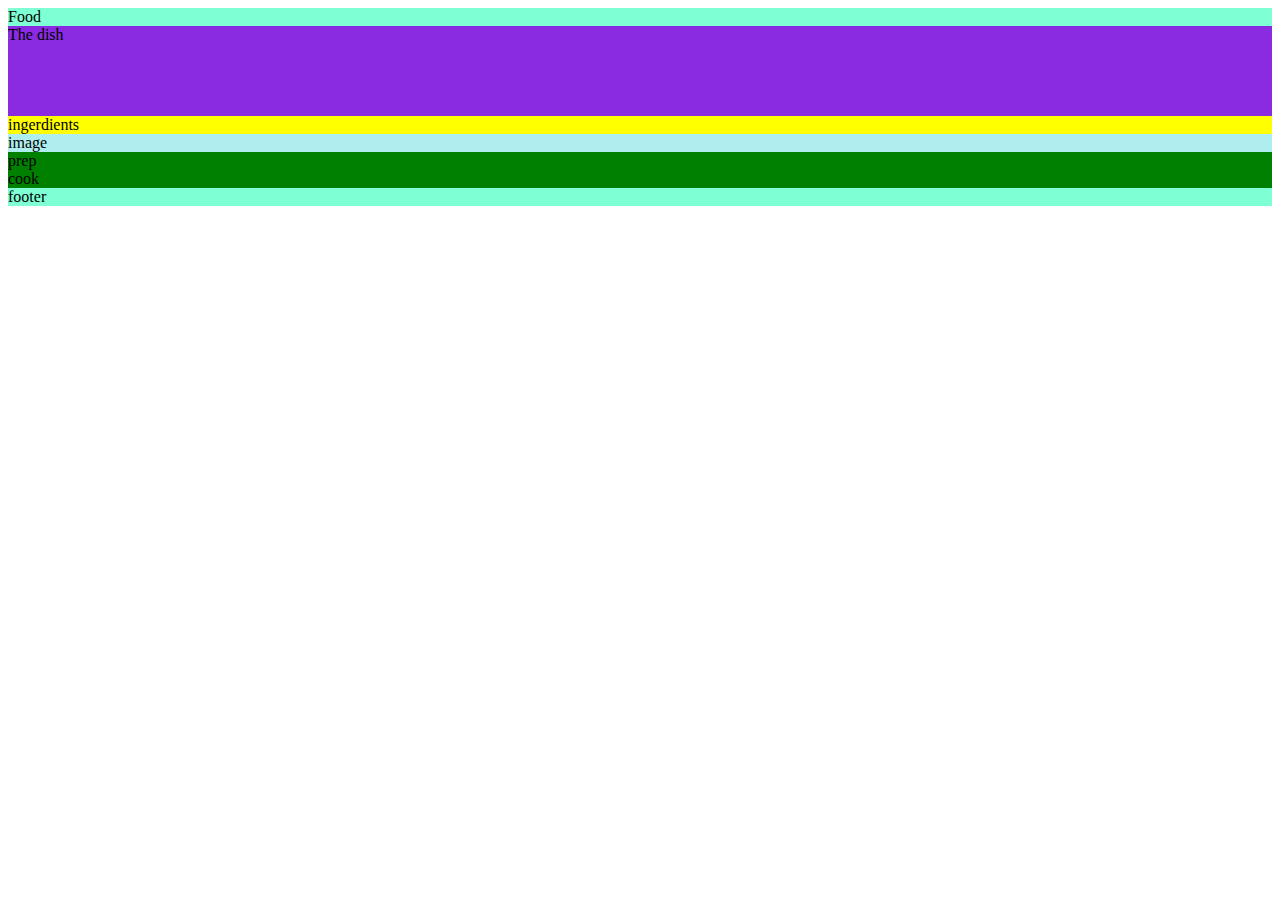
==== index02.html @ 11285060 "jeg prøvede fra bunden igen" ====
<!DOCTYPE html>
<html lang="en">
  <head>
    <meta charset="UTF-8" />
    <meta http-equiv="X-UA-Compatible" content="IE=edge" />
    <meta name="viewport" content="width=device-width, initial-scale=1.0" />
    <title>Document</title>
    <link rel="stylesheet" href="style02.css" />
  </head>
  <body>
    <main>
      <header>Food</header>

      <section>
        <article id="dish">The dish</article>

        <nav>
          <article id="ingredient">ingerdients</article>
          <div id="image">image</div>
        </nav>

        <aside>
          <div class="prep">prep</div>
          <div class="cook">cook</div>
        </aside>
      </section>
      <footer>footer</footer>
    </main>
  </body>
</html>
---- style02.css ----
main {
  background-color: aquamarine;
}

section {
  background-color: red;
  display: grid;
  grid-template-areas:
    "#dish #dish"
    "nav aside";
  grid-template-rows: 10vh;
}

nav {
  display: grid;
  grid-template-areas: "ingredient" "#image";
}

#dish {
  background-color: blueviolet;
}

#image {
  background-color: paleturquoise;
}

#ingredient {
  background-color: yellow;
}

aside {
  background-color: green;
  display: grid;
  grid-template-areas: "#prep" "#brais";
}

#footer {
  background-color: violet;
}
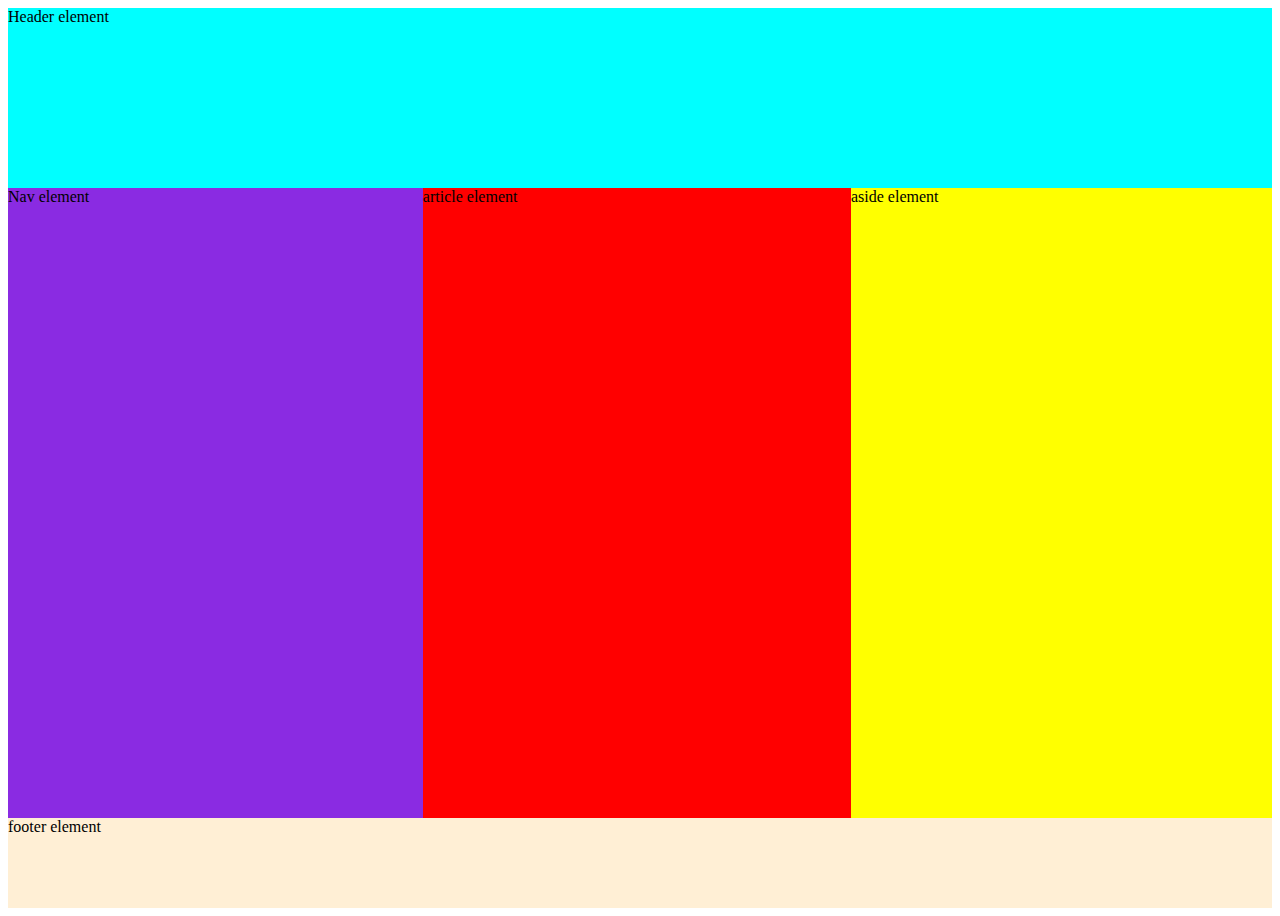
==== commit 43bed673: "jeg havde glemt grid-area" ====
--- a/index02.html
+++ b/index02.html
@@ -3,28 +3,17 @@
   <head>
     <meta charset="UTF-8" />
     <meta http-equiv="X-UA-Compatible" content="IE=edge" />
-    <meta name="viewport" content="width=device-width, initial-scale=1.0" />
+    <meta name="viewport" content="width=device-width>, initial-scale=1.0" />
     <title>Document</title>
     <link rel="stylesheet" href="style02.css" />
   </head>
   <body>
     <main>
-      <header>Food</header>
-
-      <section>
-        <article id="dish">The dish</article>
-
-        <nav>
-          <article id="ingredient">ingerdients</article>
-          <div id="image">image</div>
-        </nav>
-
-        <aside>
-          <div class="prep">prep</div>
-          <div class="cook">cook</div>
-        </aside>
-      </section>
-      <footer>footer</footer>
+      <header>Header element</header>
+      <nav>Nav element</nav>
+      <article>article element</article>
+      <aside>aside element</aside>
+      <footer>footer element</footer>
     </main>
   </body>
 </html>
--- a/style02.css
+++ b/style02.css
@@ -1,39 +1,46 @@
 main {
-  background-color: aquamarine;
+  display: grid;
+  grid-template-areas:
+    "header"
+    "nav"
+    "article"
+    "aside"
+    "footer";
+  grid-template-rows: 20vh 70vh 10vh;
 }
 
-section {
-  background-color: red;
-  display: grid;
-  grid-template-areas:
-    "#dish #dish"
-    "nav aside";
-  grid-template-rows: 10vh;
+@media (min-width: 800px) {
+  main {
+    display: grid;
+    grid-template-areas:
+      "header header header"
+      "nav article aside"
+      "footer footer footer";
+    grid-template-rows: 20vh 70vh 10vh;
+  }
+}
+
+header {
+  grid-area: header;
+  background-color: aqua;
 }
 
 nav {
-  display: grid;
-  grid-template-areas: "ingredient" "#image";
-}
-
-#dish {
+  grid-area: nav;
   background-color: blueviolet;
 }
 
-#image {
-  background-color: paleturquoise;
+article {
+  grid-area: article;
+  background-color: red;
 }
 
-#ingredient {
+aside {
+  grid-area: aside;
   background-color: yellow;
 }
 
-aside {
-  background-color: green;
-  display: grid;
-  grid-template-areas: "#prep" "#brais";
+footer {
+  grid-area: footer;
+  background-color: papayawhip;
 }
-
-#footer {
-  background-color: violet;
-}
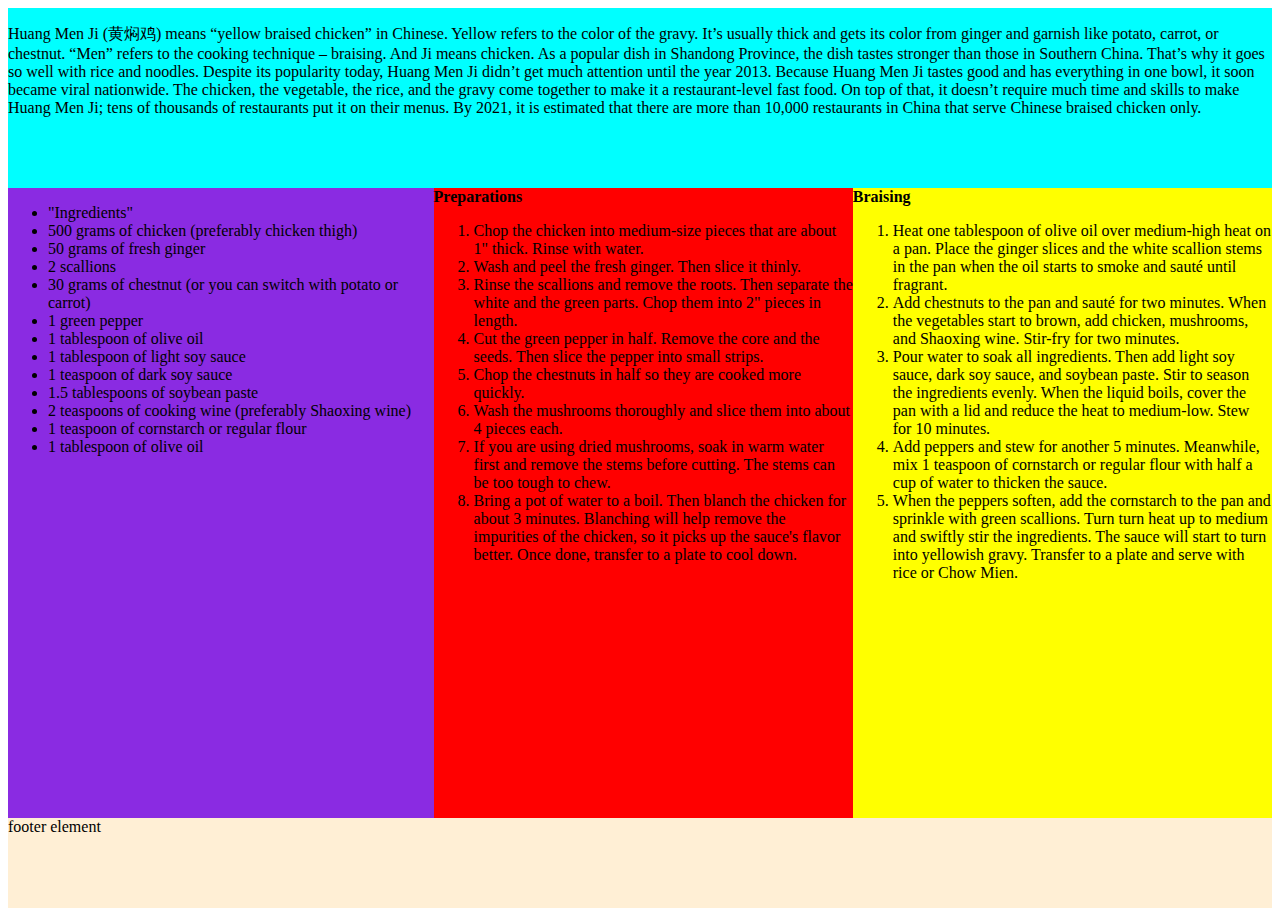
==== commit bd7d74c7: "Update index02.html" ====
--- a/index02.html
+++ b/index02.html
@@ -9,10 +9,116 @@
   </head>
   <body>
     <main>
-      <header>Header element</header>
-      <nav>Nav element</nav>
-      <article>article element</article>
-      <aside>aside element</aside>
+      <header>
+      <p>
+        Huang Men Ji (黄焖鸡) means “yellow braised chicken” in Chinese. Yellow
+        refers to the color of the gravy. It’s usually thick and gets its color
+        from ginger and garnish like potato, carrot, or chestnut. “Men” refers
+        to the cooking technique – braising. And Ji means chicken. As a popular
+        dish in Shandong Province, the dish tastes stronger than those in
+        Southern China. That’s why it goes so well with rice and noodles.
+        Despite its popularity today, Huang Men Ji didn’t get much attention
+        until the year 2013. Because Huang Men Ji tastes good and has everything
+        in one bowl, it soon became viral nationwide. The chicken, the
+        vegetable, the rice, and the gravy come together to make it a
+        restaurant-level fast food. On top of that, it doesn’t require much time
+        and skills to make Huang Men Ji; tens of thousands of restaurants put it
+        on their menus. By 2021, it is estimated that there are more than 10,000
+        restaurants in China that serve Chinese braised chicken only.
+      </p></header>
+
+
+      <nav>
+        <ul>
+          <li>"Ingredients"</li>
+          <li>500 grams of chicken (preferably chicken thigh)</li>
+          <li>50 grams of fresh ginger</li>
+          <li>2 scallions</li>
+          <li>
+            30 grams of chestnut (or you can switch with potato or carrot)
+          </li>
+          <li>1 green pepper</li>
+          <li>1 tablespoon of olive oil</li>
+          <li>1 tablespoon of light soy sauce</li>
+          <li>1 teaspoon of dark soy sauce</li>
+          <li>1.5 tablespoons of soybean paste</li>
+          <li>2 teaspoons of cooking wine (preferably Shaoxing wine)</li>
+          <li>1 teaspoon of cornstarch or regular flour</li>
+          <li>1 tablespoon of olive oil</li>
+        </ul>
+      </nav>
+
+      <article>
+            <b>Preparations</b>
+
+          
+            <ol>
+            <li>
+              Chop the chicken into medium-size pieces that are about 1" thick.
+              Rinse with water.
+            </li>
+            <li>Wash and peel the fresh ginger. Then slice it thinly.</li>
+            <li>
+              Rinse the scallions and remove the roots. Then separate the white
+              and the green parts. Chop them into 2" pieces in length.
+            </li>
+            <li>
+              Cut the green pepper in half. Remove the core and the seeds. Then
+              slice the pepper into small strips.
+            </li>
+            <li>Chop the chestnuts in half so they are cooked more quickly.</li>
+            <li>
+              Wash the mushrooms thoroughly and slice them into about 4 pieces
+              each.
+            </li>
+            <li>
+              If you are using dried mushrooms, soak in warm water first and
+              remove the stems before cutting. The stems can be too tough to
+              chew.
+            </li>
+            <li>
+              Bring a pot of water to a boil. Then blanch the chicken for about
+              3 minutes. Blanching will help remove the impurities of the
+              chicken, so it picks up the sauce's flavor better. Once done,
+              transfer to a plate to cool down.
+            </li>
+          </ol></div>
+      </article>
+
+      <aside> 
+      
+<b>Braising</b>
+          <ol>
+            <li>
+              Heat one tablespoon of olive oil over medium-high heat on a pan.
+              Place the ginger slices and the white scallion stems in the pan
+              when the oil starts to smoke and sauté until fragrant.
+            </li>
+            <li>
+              Add chestnuts to the pan and sauté for two minutes. When the
+              vegetables start to brown, add chicken, mushrooms, and Shaoxing
+              wine. Stir-fry for two minutes.
+            </li>
+            <li>
+              Pour water to soak all ingredients. Then add light soy sauce, dark
+              soy sauce, and soybean paste. Stir to season the ingredients
+              evenly. When the liquid boils, cover the pan with a lid and reduce
+              the heat to medium-low. Stew for 10 minutes.
+            </li>
+            <li>
+              Add peppers and stew for another 5 minutes. Meanwhile, mix 1
+              teaspoon of cornstarch or regular flour with half a cup of water
+              to thicken the sauce.
+            </li>
+            <li>
+              When the peppers soften, add the cornstarch to the pan and
+              sprinkle with green scallions. Turn turn heat up to medium and
+              swiftly stir the ingredients. The sauce will start to turn into
+              yellowish gravy. Transfer to a plate and serve with rice or Chow
+              Mien.
+            </li>
+          </ol></aside>
+
       <footer>footer element</footer>
     </main>
   </body>
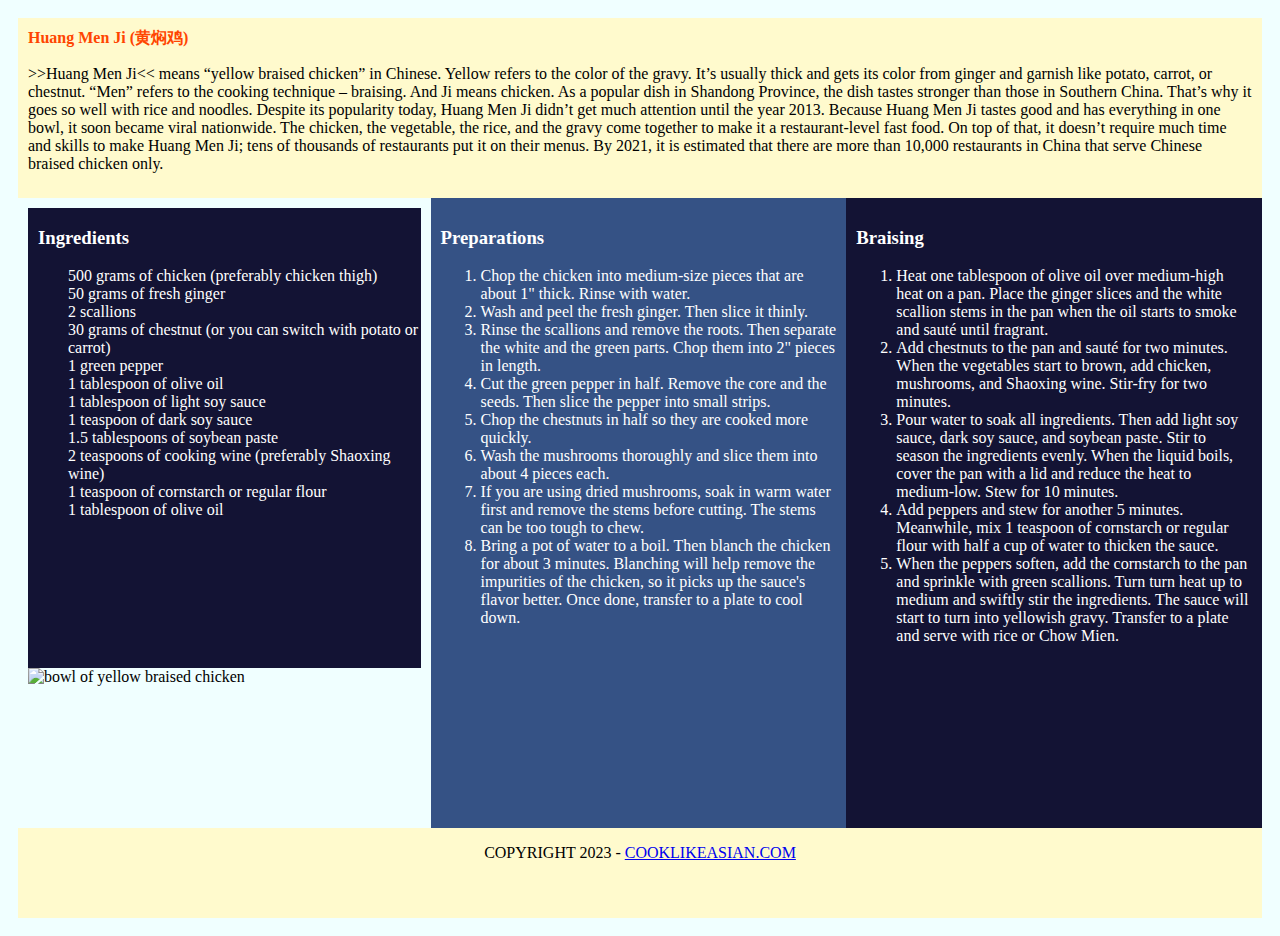
==== commit ab2e3044: "alterations" ====
--- a/index02.html
+++ b/index02.html
@@ -9,9 +9,10 @@
   </head>
   <body>
     <main>
+
       <header>
-      <p>
-        Huang Men Ji (黄焖鸡) means “yellow braised chicken” in Chinese. Yellow
+        <b>Huang Men Ji (黄焖鸡)</b>
+        <p>>>Huang Men Ji<< means “yellow braised chicken” in Chinese. Yellow
         refers to the color of the gravy. It’s usually thick and gets its color
         from ginger and garnish like potato, carrot, or chestnut. “Men” refers
         to the cooking technique – braising. And Ji means chicken. As a popular
@@ -24,13 +25,13 @@
         restaurant-level fast food. On top of that, it doesn’t require much time
         and skills to make Huang Men Ji; tens of thousands of restaurants put it
         on their menus. By 2021, it is estimated that there are more than 10,000
-        restaurants in China that serve Chinese braised chicken only.
-      </p></header>
+        restaurants in China that serve Chinese braised chicken only.</p>
+      </header>
 
-
+<section>
       <nav>
+        <h3>Ingredients</h3>
         <ul>
-          <li>"Ingredients"</li>
           <li>500 grams of chicken (preferably chicken thigh)</li>
           <li>50 grams of fresh ginger</li>
           <li>2 scallions</li>
@@ -48,8 +49,19 @@
         </ul>
       </nav>
 
+        <img
+            src="https://cooklikeasian.com/wp-content/uploads/2021/07/Huang-Men-Ji-Chinese-braised-chicken.jpg"
+            alt="bowl of yellow braised chicken"
+          />
+
+</section>
+      
+
+        
+      
+
       <article>
-            <b>Preparations</b>
+            <h3>Preparations</h3>
 
           
             <ol>
@@ -87,7 +99,7 @@
 
       <aside> 
       
-<b>Braising</b>
+<h3>Braising</h3>
           <ol>
             <li>
               Heat one tablespoon of olive oil over medium-high heat on a pan.
@@ -119,7 +131,10 @@
             </li>
           </ol></aside>
 
-      <footer>footer element</footer>
+      <footer>        
+        <p>COPYRIGHT 2023 - <a href="https://cooklikeasian.com/chinese-braised-chicken-huangmenji/">COOKLIKEASIAN.COM</a></p>
+        
+        </footer>
     </main>
   </body>
 </html>
--- a/style02.css
+++ b/style02.css
@@ -1,3 +1,12 @@
+body {
+  padding: 10px;
+  background-color: azure;
+}
+
+ul {
+  list-style-type: none;
+}
+
 main {
   display: grid;
   grid-template-areas:
@@ -13,6 +22,7 @@
   main {
     display: grid;
     grid-template-areas:
+      /* "h1 h1 h1" */
       "header header header"
       "nav article aside"
       "footer footer footer";
@@ -22,25 +32,55 @@
 
 header {
   grid-area: header;
-  background-color: aqua;
+  background-color: lemonchiffon;
+  padding: 10px;
+}
+
+header b {
+  color: orangered;
+}
+
+section {
+  background-color: azure;
+  display: grid;
+  grid-template-areas: "nav" "image";
+  padding: 10px;
+  padding-bottom: 10px;
 }
 
 nav {
   grid-area: nav;
-  background-color: blueviolet;
+  background-color: rgb(19, 19, 52);
+  color: white;
+}
+
+nav h3 {
+  padding-left: 10px;
+}
+
+img {
+  grid-area: image;
+  background-position: center center;
+  max-width: 80%;
+  margin: 20 px;
 }
 
 article {
   grid-area: article;
-  background-color: red;
+  background-color: rgb(53, 82, 133);
+  color: white;
+  padding: 10px;
 }
 
 aside {
   grid-area: aside;
-  background-color: yellow;
+  background-color: rgb(19, 19, 52);
+  color: white;
+  padding: 10px;
 }
 
 footer {
   grid-area: footer;
-  background-color: papayawhip;
+  background-color: lemonchiffon;
+  text-align: center;
 }
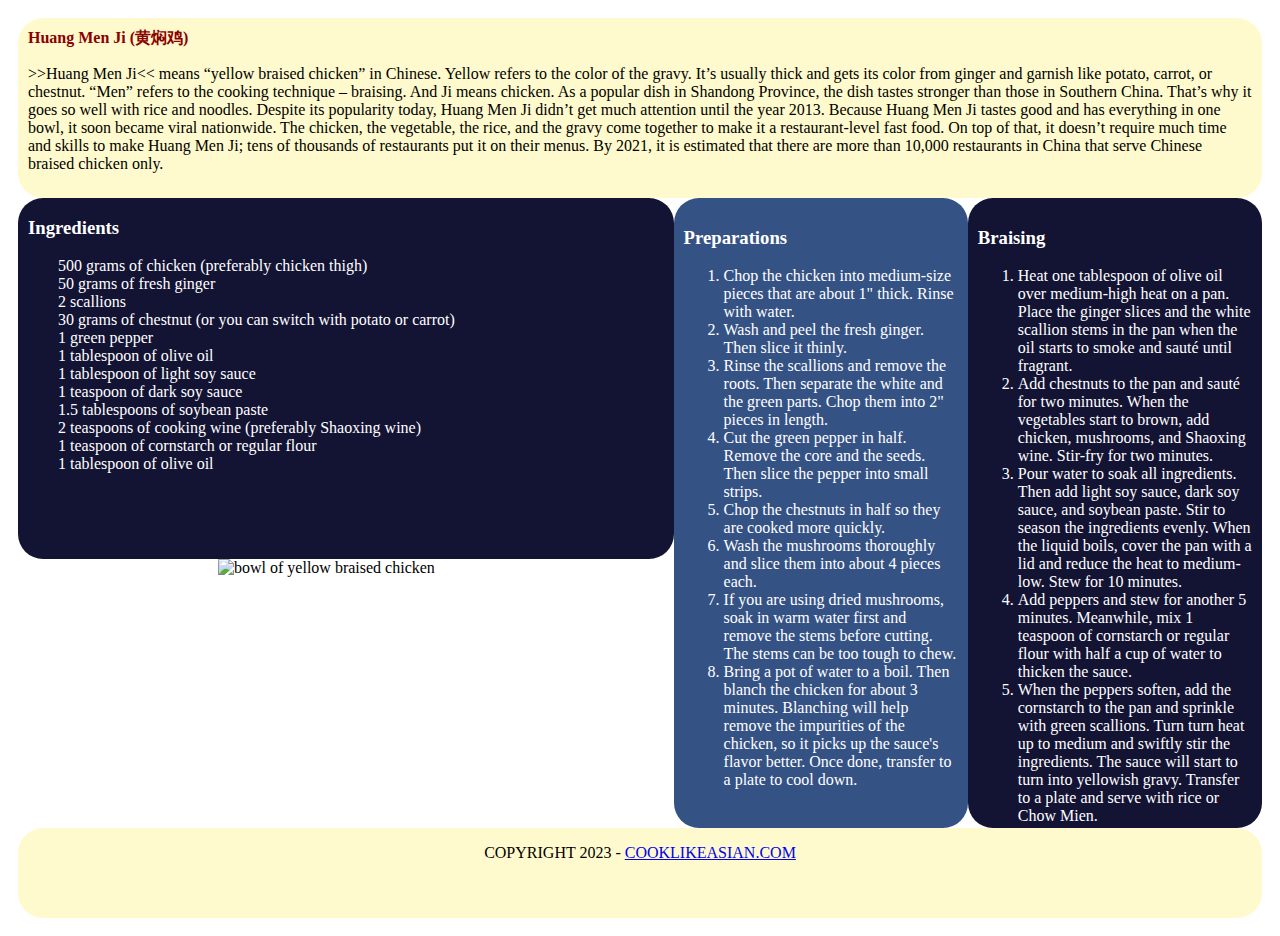
==== commit 15627e79: "panic" ====
--- a/index02.html
+++ b/index02.html
@@ -49,10 +49,10 @@
         </ul>
       </nav>
 
-        <img
+        <img id = img01
             src="https://cooklikeasian.com/wp-content/uploads/2021/07/Huang-Men-Ji-Chinese-braised-chicken.jpg"
-            alt="bowl of yellow braised chicken"
-          />
+            alt="bowl of yellow braised chicken"/>
+
 
 </section>
       
--- a/style02.css
+++ b/style02.css
@@ -1,13 +1,14 @@
 body {
   padding: 10px;
-  background-color: azure;
+  background-image: url("https://encrypted-tbn0.gstatic.com/images?q=tbn:ANd9GcTRF5lgLtmn4U-QIL1JlHGZgetTmM5FHCZcR7PLIsgy4Lnt_8KeZQ1ZYDqEMwczn_DKRQ4&usqp=CAU");
+  /* background-color: #cccccc; */
 }
 
 ul {
   list-style-type: none;
 }
 
-main {
+/* main {
   display: grid;
   grid-template-areas:
     "header"
@@ -16,15 +17,14 @@
     "aside"
     "footer";
   grid-template-rows: 20vh 70vh 10vh;
-}
+} */
 
-@media (min-width: 800px) {
+@media (min-width: 500px) {
   main {
     display: grid;
     grid-template-areas:
-      /* "h1 h1 h1" */
       "header header header"
-      "nav article aside"
+      "section article aside"
       "footer footer footer";
     grid-template-rows: 20vh 70vh 10vh;
   }
@@ -34,35 +34,34 @@
   grid-area: header;
   background-color: lemonchiffon;
   padding: 10px;
+  border-radius: 25px;
 }
 
 header b {
-  color: orangered;
+  color: darkred;
 }
 
 section {
-  background-color: azure;
   display: grid;
-  grid-template-areas: "nav" "image";
-  padding: 10px;
-  padding-bottom: 10px;
+  grid-template-areas: "nav" "image1";
 }
 
 nav {
   grid-area: nav;
   background-color: rgb(19, 19, 52);
   color: white;
+  border-radius: 25px;
 }
 
 nav h3 {
   padding-left: 10px;
 }
 
-img {
-  grid-area: image;
-  background-position: center center;
-  max-width: 80%;
-  margin: 20 px;
+#img01 {
+  grid-area: image1;
+  height: 200px;
+  width: 300px;
+  padding-left: 200px;
 }
 
 article {
@@ -70,12 +69,14 @@
   background-color: rgb(53, 82, 133);
   color: white;
   padding: 10px;
+  border-radius: 25px;
 }
 
 aside {
   grid-area: aside;
   background-color: rgb(19, 19, 52);
   color: white;
+  border-radius: 25px;
   padding: 10px;
 }
 
@@ -83,4 +84,5 @@
   grid-area: footer;
   background-color: lemonchiffon;
   text-align: center;
+  border-radius: 25px;
 }
